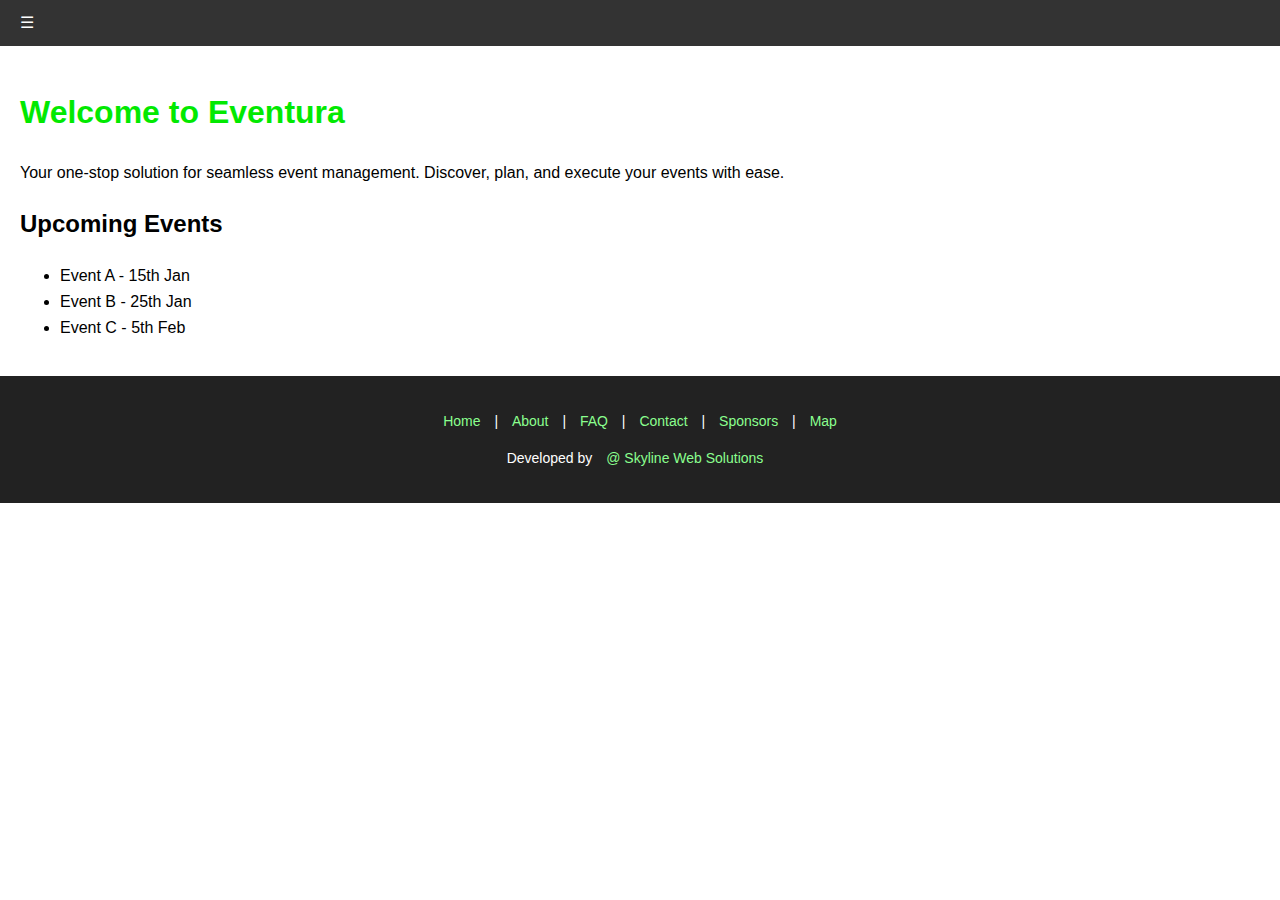
==== Pages/index.html @ 36bbdafe "Add files via upload" ====
<!DOCTYPE html>
<html lang="en">
<head>
    <meta charset="UTF-8">
    <meta name="viewport" content="width=device-width, initial-scale=1.0">
    <title>Home - Eventura</title>
    <link rel="stylesheet" href="/Styles/styles.css">
    <link rel="stylesheet" href="/Styles/footer.css">
    <link rel="stylesheet" href="/Styles/nav.css">



</head>
<body>
    <header>


        



        <nav>
            <div id="mySidenav" class="sidenav">
                <a href="javascript:void(0)" class="closebtn" onclick="closeNav()">&times;</a>
                <a href="map.html">Map</a>
                <a href="faq.html">FAQ</a>
                <a href="sponsors.html">Sponsors</a>
                <a href="about.html">About</a>
                <a href="contact.html">Contact</a>    
            </div>
              <!-- Use any element to open the sidenav -->
              <span onclick="openNav()">☰</span>
              <!-- Add all page content inside this div if you want the side nav to push page content to the right (not used if you only want the sidenav to sit on top of the page -->
        </nav>


        
           







    </header>
    <main>
        <h1>Welcome to Eventura</h1>
        <p>Your one-stop solution for seamless event management. Discover, plan, and execute your events with ease.</p>
        <section>
            <h2>Upcoming Events</h2>
            <ul>
                <li>Event A - 15th Jan</li>
                <li>Event B - 25th Jan</li>
                <li>Event C - 5th Feb</li>
            </ul>
        </section>





        
    </main>
    <footer>
        <p>
            <a href="index.html">Home</a> | 
            <a href="about.html">About</a> | 
            <a href="faq.html">FAQ</a> | 
            <a href="contact.html">Contact</a> | 
            <a href="sponsors.html">Sponsors</a> | 
            <a href="map.html">Map</a>
        </p>
        <p>Developed by <a href="https://www.skylinewebdevelopment.com" target="_blank">@ Skyline Web Solutions</a></p>
    </footer>



    <script src="/Scripts/script.js"></script>
    <script src="/Scripts/nav.js"></script>


</body>
</html>
---- Styles/styles.css ----
body {
    margin: 0;
    font-family: Arial, sans-serif;
    line-height: 1.6;
}

header {
    background-color: #333;
    color: #fff;
    padding: 10px 20px;
}



main {
    padding: 20px;
}

h1 {
    color: #02e901;
}
---- Styles/footer.css ----
footer {
    background-color: #222;
    color: #fff;
    text-align: center;
    padding: 20px 0;
    font-size: 14px;
}

footer a {
    color: #8aff8e;
    text-decoration: none;
    margin: 0 10px;
}

footer a:hover {
    text-decoration: underline;
}
---- Styles/nav.css ----
.sidenav {
    height: 100%; /* 100% Full-height */
    width: 0; /* 0 width - change this with JavaScript */
    position: fixed; /* Stay in place */
    z-index: 1; /* Stay on top */
    top: 0;
    left: 0;
    background-color: #111; /* Black*/
    overflow-x: hidden; /* Disable horizontal scroll */
    padding-top: 60px; /* Place content 60px from the top */
    transition: 0.5s; /* 0.5 second transition effect to slide in the sidenav */
    }
    span{
        cursor: pointer;
    }

    /* The navigation menu links */
    .sidenav a {
    padding: 8px 8px 8px 32px;
    text-decoration: none;
    font-size: 25px;
    color: #818181;
    display: block;
    transition: 0.3s;
    }

    /* When you mouse over the navigation links, change their color */
    .sidenav a:hover {
    color: #f1f1f1;
    }

    /* Position and style the close button (top right corner) */
    .sidenav .closebtn {
    position: absolute;
    top: 0;
    right: 25px;
    font-size: 36px;
    margin-left: 50px;
    }

    /* Style page content - use this if you want to push the page content to the right when you open the side navigation */
    #main {
    transition: margin-left .5s;
    padding: 20px;
    }

    /* On smaller screens, where height is less than 450px, change the style of the sidenav (less padding and a smaller font size) */
    @media screen and (max-height: 450px) {
    .sidenav {padding-top: 15px;}
    .sidenav a {font-size: 18px;}
    }
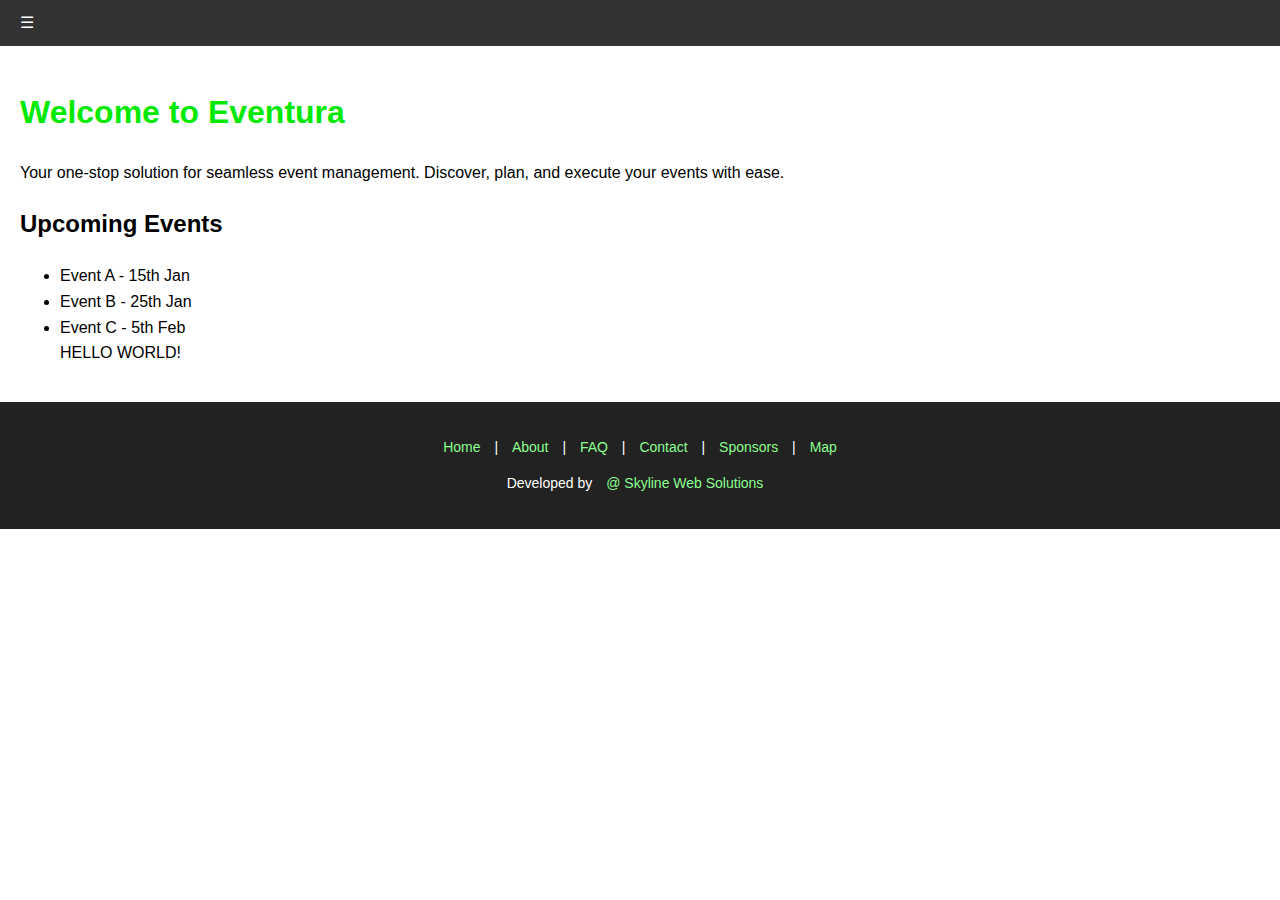
==== commit be917339: "111" ====
--- a/Pages/index.html
+++ b/Pages/index.html
@@ -53,6 +53,10 @@
                 <li>Event A - 15th Jan</li>
                 <li>Event B - 25th Jan</li>
                 <li>Event C - 5th Feb</li>
+
+
+
+                HELLO WORLD!
             </ul>
         </section>
 
